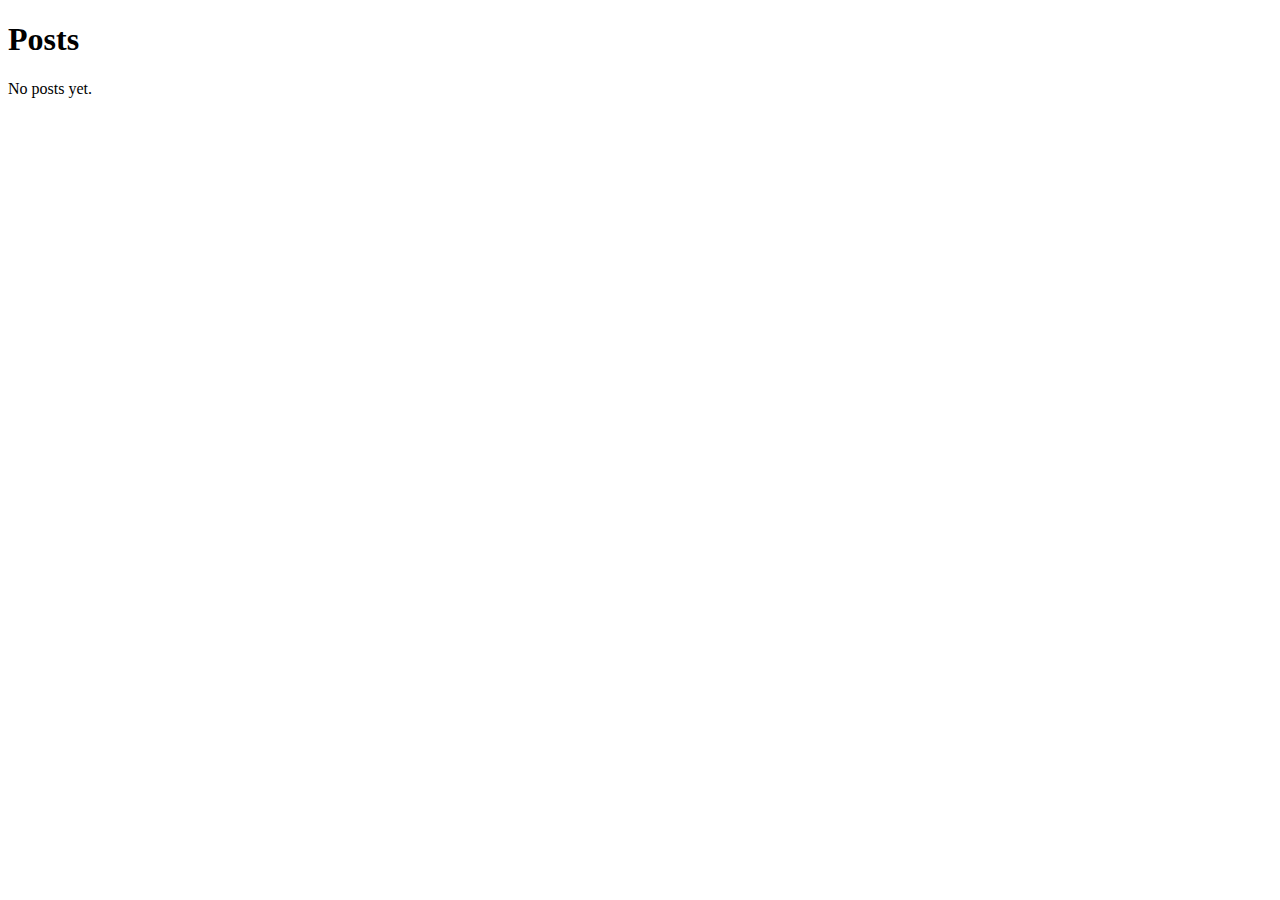
==== index.html @ e04976fa "Refresh" ====
<!DOCTYPE html>
<html xmlns="http://www.w3.org/1999/xhtml" lang="" xml:lang="">
<head>
  <meta charset="utf-8" />
  <meta name="generator" content="pandoc" />
  <meta name="viewport" content="width=device-width, initial-scale=1.0, user-scalable=yes" />
  <title>Posts</title>
  <link rel="stylesheet" href="https://giucal.it/post/style.css" />
  <!--[if lt IE 9]>
    <script src="//cdnjs.cloudflare.com/ajax/libs/html5shiv/3.7.3/html5shiv-printshiv.min.js"></script>
  <![endif]-->
</head>
<body>
<h1 id="posts">Posts</h1>
<p>No posts yet.</p>
</body>
</html>
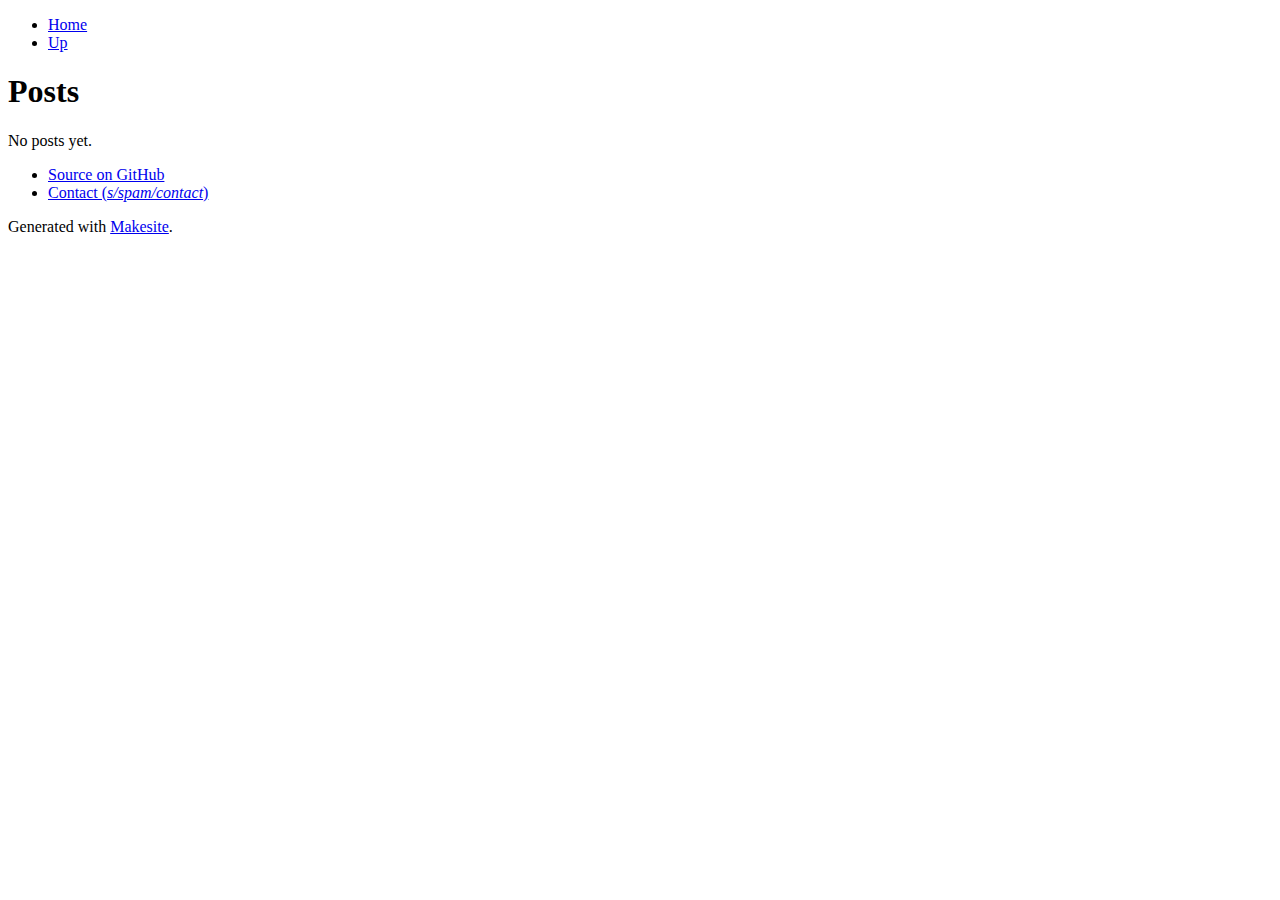
==== commit 454297a5: "Refresh" ====
--- a/index.html
+++ b/index.html
@@ -2,6 +2,7 @@
 <html xmlns="http://www.w3.org/1999/xhtml" lang="" xml:lang="">
 <head>
   <meta charset="utf-8" />
+  <meta name="generator" content="https://github.com/giucal/makesite" />
   <meta name="generator" content="pandoc" />
   <meta name="viewport" content="width=device-width, initial-scale=1.0, user-scalable=yes" />
   <title>Posts</title>
@@ -11,7 +12,39 @@
   <![endif]-->
 </head>
 <body>
+  <header>
+<nav>
+  <ul>
+    <li>
+      <a href="/">Home</a>
+    </li>
+    <li>
+      <a href="..">Up</a>
+    </li>
+  </ul>
+</nav>
+  </header>
+  <main>
+    <article>
 <h1 id="posts">Posts</h1>
 <p>No posts yet.</p>
+    </article>
+  </main>
+  <footer>
+<nav>
+  <ul>
+    <li>
+      <a href="https://github.com/giucal/post">Source on GitHub</a>
+    </li>
+    <li>
+      <a href="mailto:spam@giucal.it">Contact (<i>s/spam/contact</i>)</a>
+    </li>
+  </ul>
+</nav>
+
+<p>
+  Generated with <a href="https://giucal.it/makesite">Makesite</a>.
+</p>
+  </footer>
 </body>
 </html>
